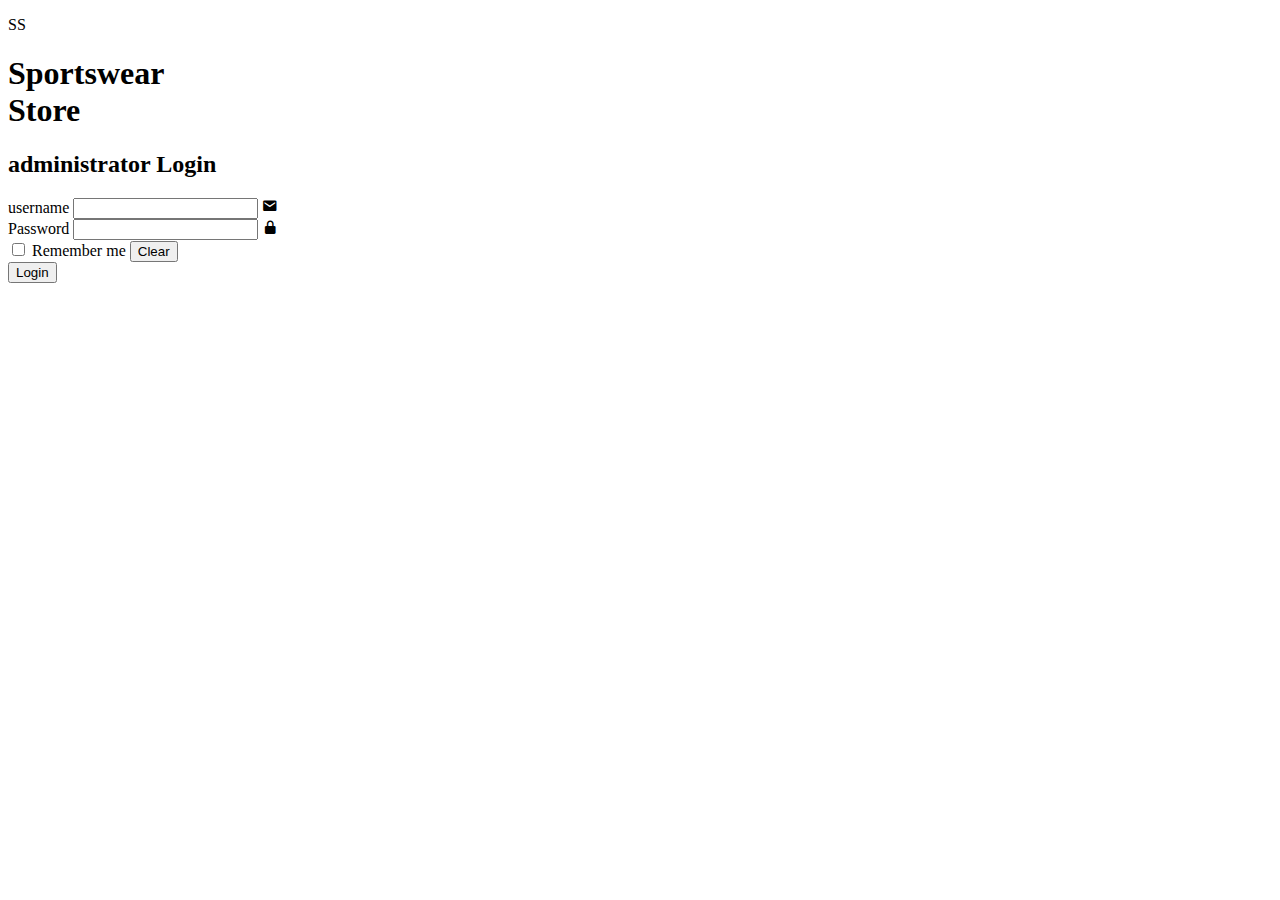
==== templates/loginadmin.html @ f52d9aac "fix login to user and admin , fix stok in login , clean server code , change links in html" ====
<!DOCTYPE html>
<html lang="en">

<head>
    <meta charset="UTF-8">
    <meta name="viewport" content="width=device-width, initial-scale=1.0">
    <link href='https://unpkg.com/boxicons@2.1.4/css/boxicons.min.css' rel='stylesheet'>
    <link href='https://fonts.googleapis.com/css?family=Akronim' rel='stylesheet'>
    <link rel="stylesheet" href="/css/admin.css">
    <title>Admin Login</title>
</head>

<body>
    <header>
        <p class="logo"> SS </p>

        <div class="title">
            <h1>Sportswear <br>Store</h1>
        </div>
    </header>

    <!-- login form -->
    <div class="form-login" id="login">
        <h2>administrator Login</h2>
        <div>
            <div class="input-box">
                <label for="username"> username </label>
                <input id="username" type="text" required>
                <i class='bx bxs-envelope'></i>
            </div>
            <div class="input-box">
                <label for="password">Password</label>
                <input id="password" type="password" required>
                <i class='bx bxs-lock-alt'></i>
            </div>
            <div class="rememberme">
                <label>
                    <input type="checkbox"> Remember me
                </label>
                <input type="reset" value="Clear">
            </div>
        </div>
        <div>
            <button onclick="login()"> Login </button>
        </div>
    </div>
    <script>
        class apiFecth {
            static json(method_, path, callback, stringdata) {
                fetch(path, {
                    method: method_,
                    body: stringdata,
                    headers: {
                        "Content-Type": "application/json",
                    },
                }).then(re => re.json()).then((data) => {
                    callback(data)
                })
            }
            static Get(path, callback) {
                fetch(path, { method: "GET" }).then(re => re.json()).then((data) => { callback(data) })
            }
            static From(method_, path, callback, stringdata) {
                fetch(path, {
                    method: method_, body: stringdata, headers: { 'Content-Type': 'application/x-www-form-urlencoded' },
                }).then(re => re.json()).then((data) => { callback(data) })
            }
        }
        function login() {
            admin = {
                "username": document.getElementById("username").value,
                "password": document.getElementById("password").value
            }
            apiFecth.From("POST", "/loginadmin", (data) => {
                if (data.err != undefined) {
                    let span = document.createElement("span")
                    span.textContent = data.err
                    document.getElementById("login").appendChild(span)
                } else {
                    window.location = "/admin/"
                }
            }, `username=${admin.username}&password=${admin.password}`)

        }
    </script>
</body>

</html>
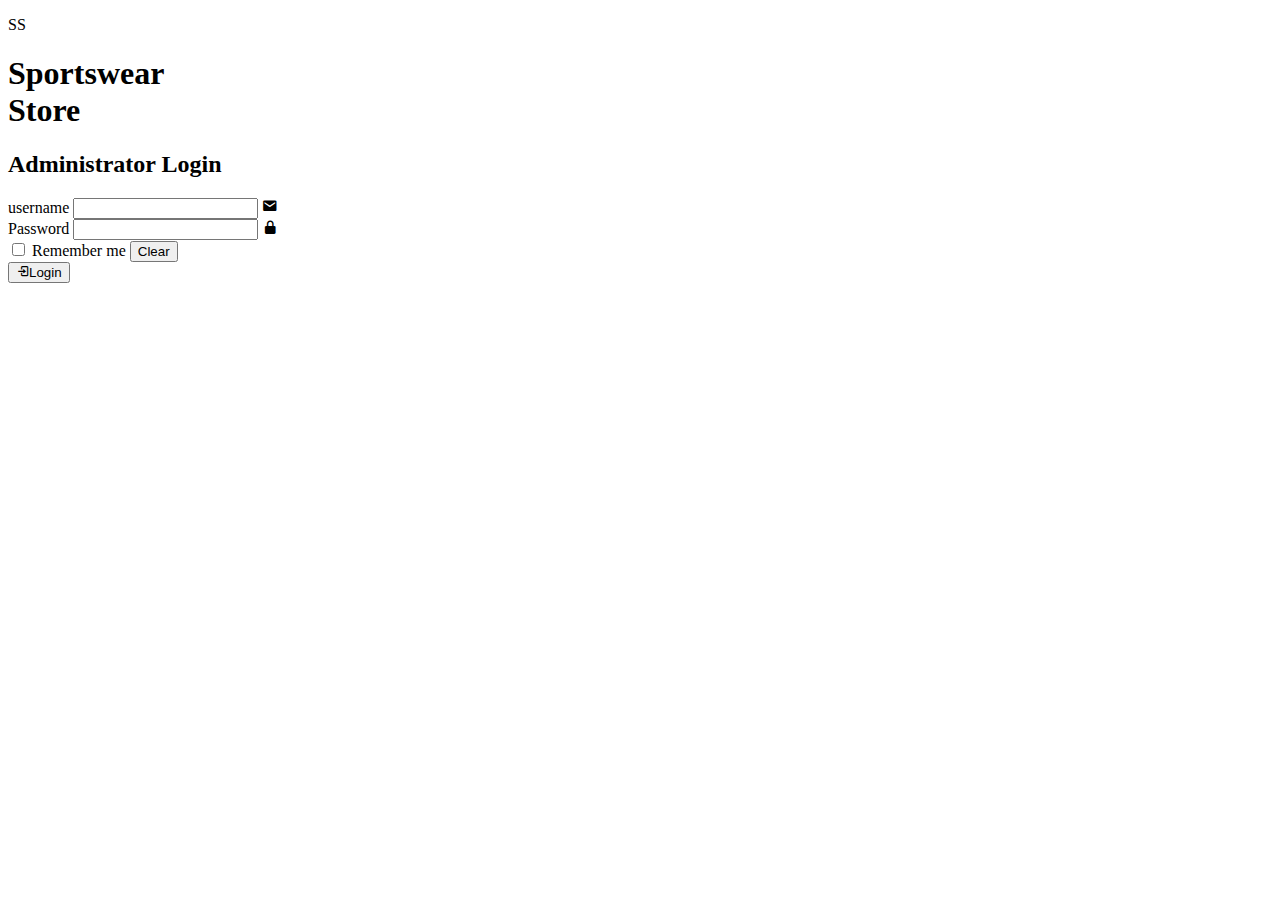
==== commit 761b9c61: "add css to admin" ====
--- a/templates/loginadmin.html
+++ b/templates/loginadmin.html
@@ -19,33 +19,39 @@
         </div>
     </header>
 
-    <!-- login form -->
-    <div class="form-login" id="login">
-        <h2>administrator Login</h2>
-        <div>
-            <div class="input-box">
-                <label for="username"> username </label>
-                <input id="username" type="text" required>
-                <i class='bx bxs-envelope'></i>
-            </div>
-            <div class="input-box">
-                <label for="password">Password</label>
-                <input id="password" type="password" required>
-                <i class='bx bxs-lock-alt'></i>
-            </div>
-            <div class="rememberme">
-                <label>
-                    <input type="checkbox"> Remember me
-                </label>
-                <input type="reset" value="Clear">
+        <!-- login form -->
+        <div class="home-page">
+            <div class="trick-box">
+                <div class="trick">
+                    <h2>Administrator Login</h2>
+                    <div class="form-login">
+                        <div>
+                            <div class="input-box">
+                                <label for="username"> username </label>
+                                <input id="username" type="text" required>
+                                <i class='bx bxs-envelope' ></i>
+                            </div>
+                            <div class="input-box">
+                                <label for="password">Password</label>
+                                <input id="password" type="password" required>
+                                <i class='bx bxs-lock-alt' ></i>
+                            </div>
+                            <div class="rememberme">
+                                <label>
+                                    <input type="checkbox"> Remember me
+                                </label>
+                                <input type="reset" value="Clear">
+                            </div>
+                            <div class="btn">
+                                <button onclick="login()"> <i class='bx bx-log-in'></i>Login </button>  
+                            </div>
+                        </div>
+                    </div>
+                </div>
             </div>
         </div>
-        <div>
-            <button onclick="login()"> Login </button>
-        </div>
-    </div>
-    <script>
-        class apiFecth {
+        <script>
+ class apiFecth {
             static json(method_, path, callback, stringdata) {
                 fetch(path, {
                     method: method_,
@@ -82,7 +88,7 @@
             }, `username=${admin.username}&password=${admin.password}`)
 
         }
-    </script>
+        </script>
 </body>
 
-</html>
+</html>